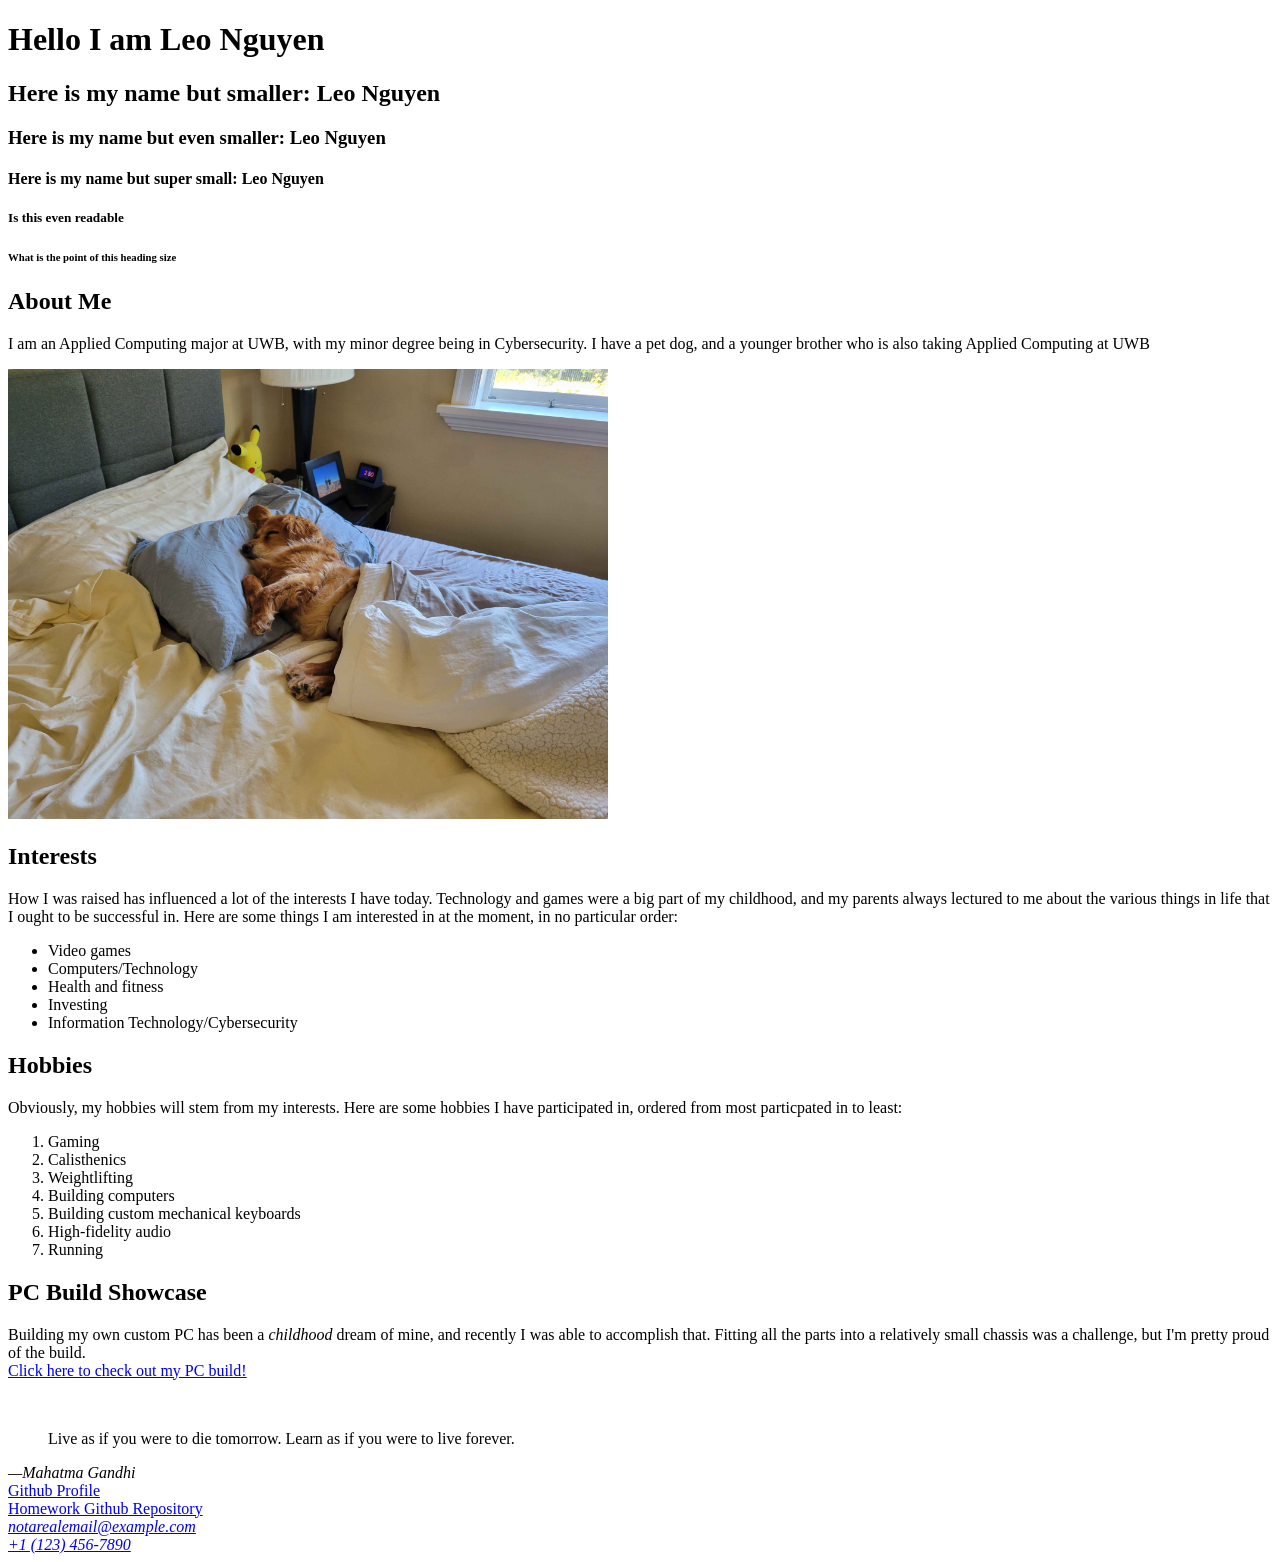
==== index.html @ 9c526d73 "first commit" ====
<!DOCTYPE html>

<html lang="en">
    <head>
        <meta charset="UTF-8">
        <title>CSS481 Homework #1</title>
    </head>

    <body>
        <main>
            <header>
                <h1>Hello I am Leo Nguyen</h1>
                <h2>Here is my name but smaller: Leo Nguyen</h2>
                <h3>Here is my name but even smaller: Leo Nguyen</h3>
                <h4>Here is my name but super small: Leo Nguyen</h4>
                <h5>Is this even readable</h5>
                <h6>What is the point of this heading size</h6>
            </header>

            <section>
                <h2>About Me</h2>
                <p>
                    I am an <span id="major">Applied Computing</span> major at UWB, with my minor degree being in Cybersecurity. I have a pet dog, and a younger brother
                    who is also taking Applied Computing at UWB
                </p>

                <img src = "images/Dog.jpg" alt="Dog sleeping on a bed with a pillow" width="600">

                <h2>Interests</h2>
                <p>
                    How I was raised has influenced a lot of the interests I have today. Technology and games were a big part of my childhood,
                    and my parents always lectured to me about the various things in life that I ought to be successful in. Here are some 
                    things I am interested in at the moment, in no particular order:
                </p>

                <ul>
                    <li>Video games</li>
                    <li>Computers/Technology</li>
                    <li>Health and fitness</li>
                    <li>Investing</li>
                    <li>Information Technology/Cybersecurity</li>
                </ul>

                <h2>Hobbies</h2>
                <p>
                    Obviously, my hobbies will stem from my interests. Here are some hobbies I have participated in, ordered from most
                    particpated in to least:
                </p>

                <ol>
                    <li>Gaming</li>
                    <li>Calisthenics</li>
                    <li>Weightlifting</li>
                    <li>Building computers</li>
                    <li>Building custom mechanical keyboards</li>
                    <li>High-fidelity audio</li>
                    <li>Running</li>
                </ol>

                <h2>PC Build Showcase</h2>
                <p>
                    Building my own custom PC has been a <em>childhood</em> dream of mine, and recently I was able to accomplish that. Fitting
                    all the parts into a relatively small chassis was a challenge, but I'm pretty proud of the build. <br>
                    <a href="pages/pcSetup.html">Click here to check out my PC build!</a>
                </p>

                <br>

                <blockquote>
                    <p>
                        Live as if you were to die tomorrow. Learn as if you were to live forever.
                    </p>
                </blockquote>
                <cite>—Mahatma Gandhi</cite>

                <br>
            </section>

            <footer>
                <a href="https://github.com/4Lio">Github Profile</a> <br>
                <a href="https://github.com/4Lio/CSS481_Homework1">Homework Github Repository</a>

                <address>
                    <a href="mailto:notarealemail@example.com">notarealemail@example.com</a> <br>
                    <a href="tel:1234567890">+1 (123) 456-7890</a>
                </address>
            </footer>
        </main>
    </body>
</html>
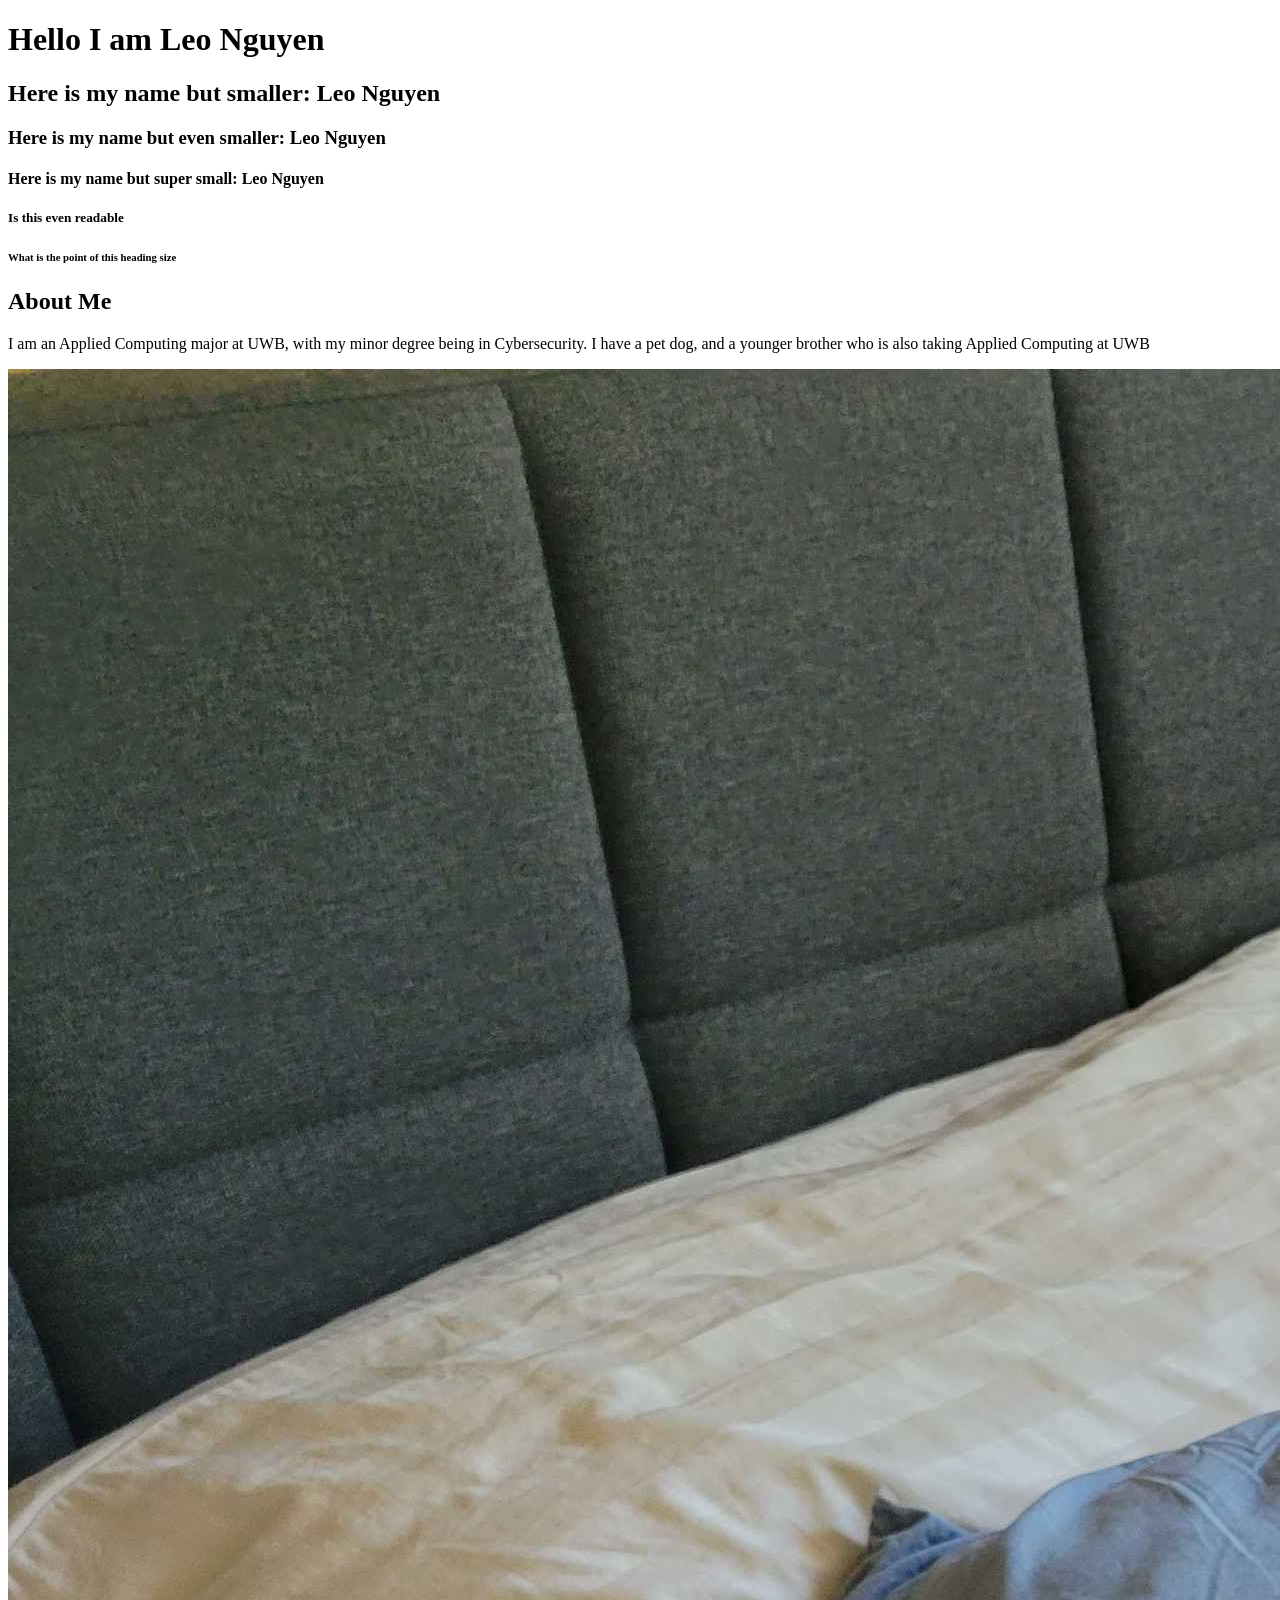
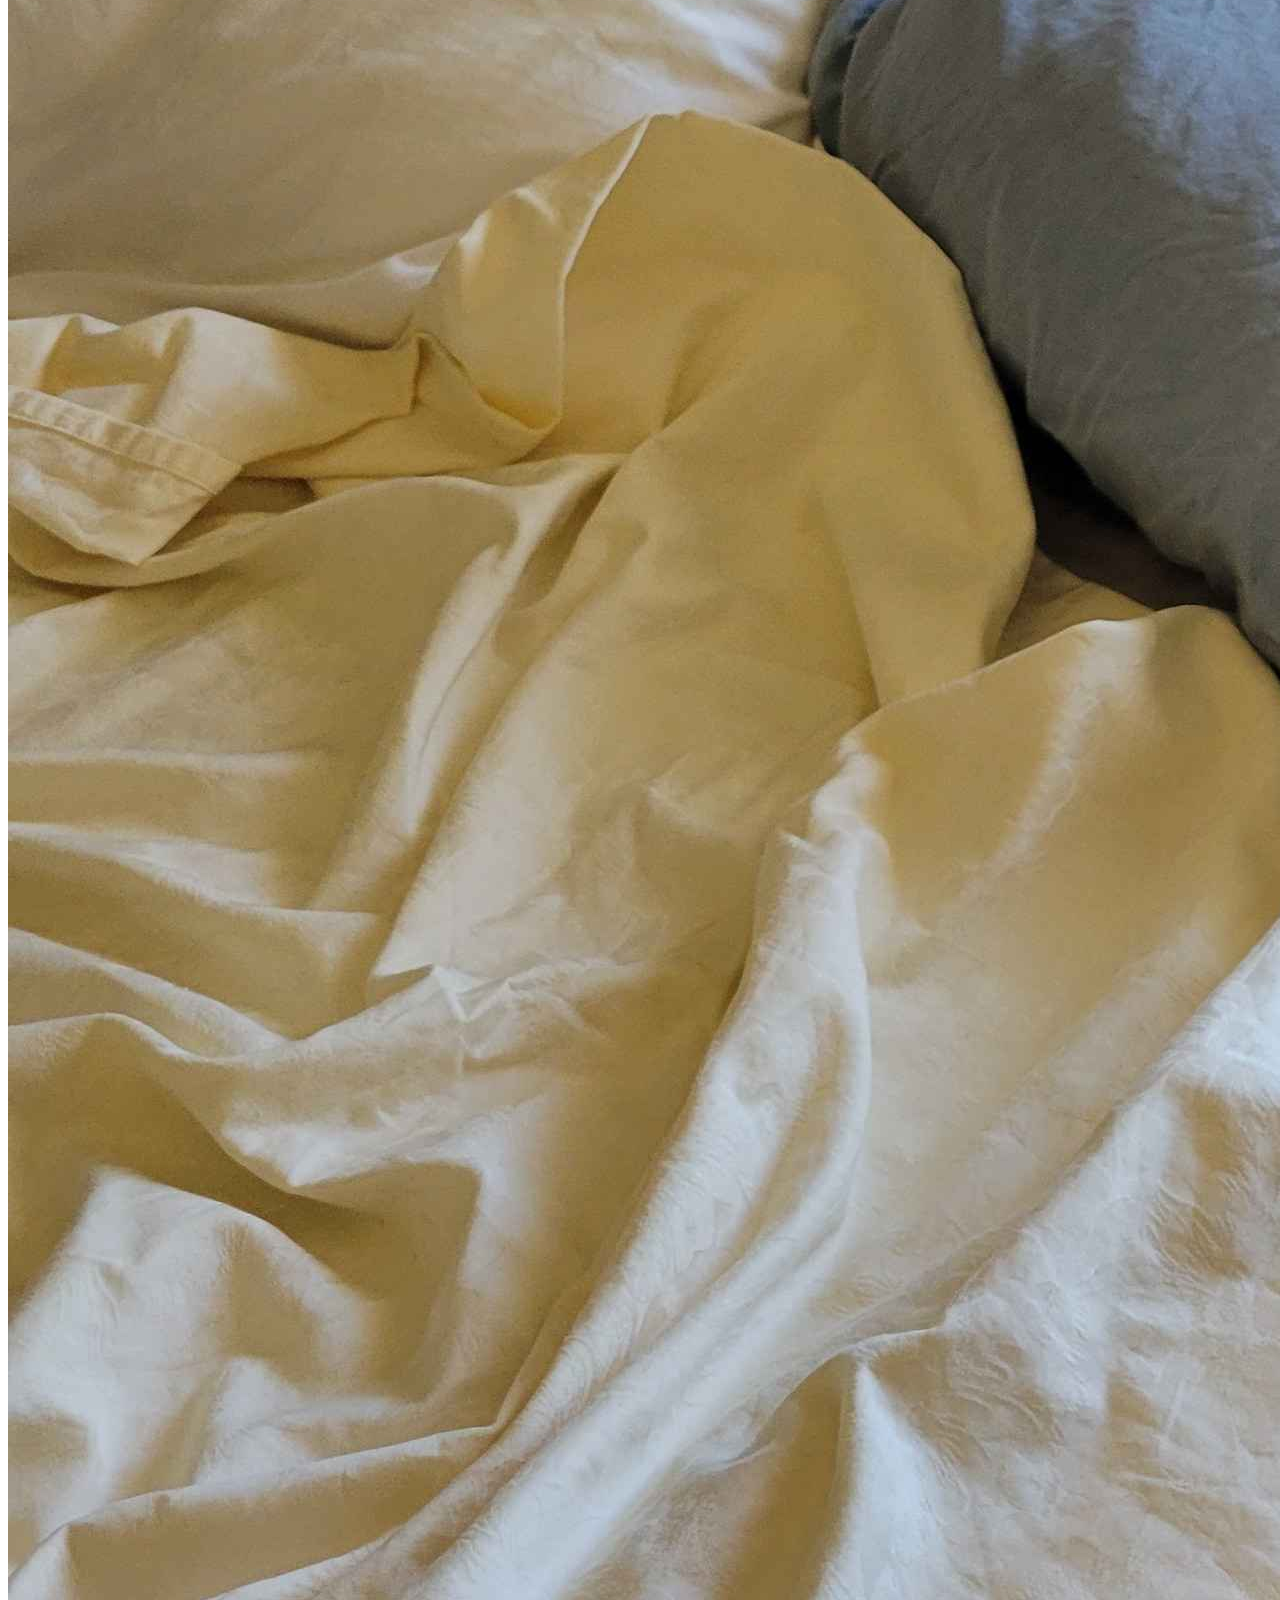
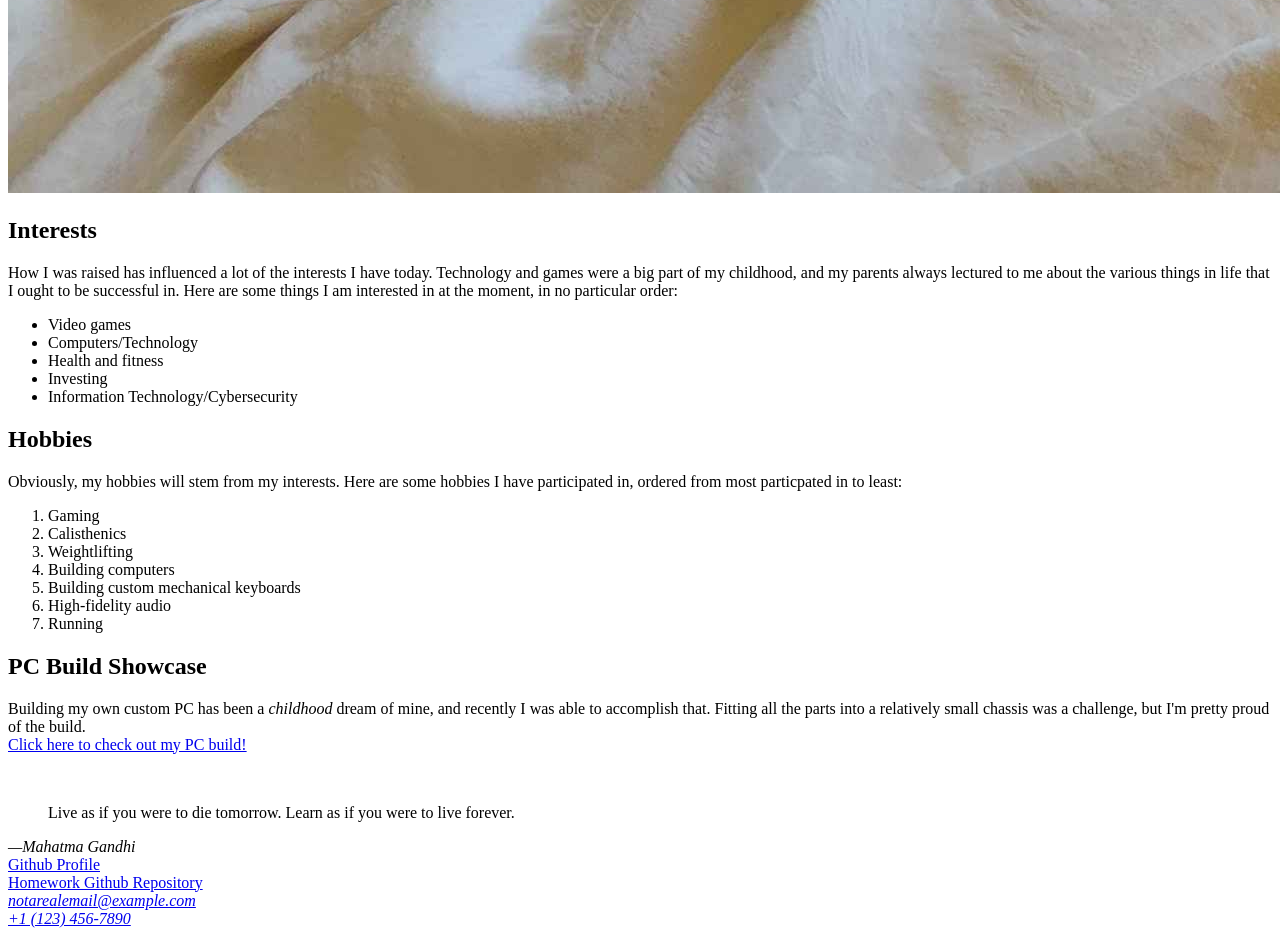
==== commit c3947ae2: "Link to styles.css, sectioned out content, and added viewport" ====
--- a/index.html
+++ b/index.html
@@ -3,7 +3,10 @@
 <html lang="en">
     <head>
         <meta charset="UTF-8">
-        <title>CSS481 Homework #1</title>
+        <meta name="viewport" content="width=device-width, initial-scale=1.0">
+        <title>CSS481 Homework #2</title>
+
+        <link rel="stylesheet" href="styles.css">
     </head>
 
     <body>
@@ -20,12 +23,14 @@
             <section>
                 <h2>About Me</h2>
                 <p>
-                    I am an <span id="major">Applied Computing</span> major at UWB, with my minor degree being in Cybersecurity. I have a pet dog, and a younger brother
+                    I am an Applied Computing major at UWB, with my minor degree being in Cybersecurity. I have a pet dog, and a younger brother
                     who is also taking Applied Computing at UWB
                 </p>
 
-                <img src = "images/Dog.jpg" alt="Dog sleeping on a bed with a pillow" width="600">
+                <img src = "images/Dog.jpg" alt="Dog sleeping on a bed with a pillow">
+            </section>
 
+            <section>
                 <h2>Interests</h2>
                 <p>
                     How I was raised has influenced a lot of the interests I have today. Technology and games were a big part of my childhood,
@@ -40,7 +45,9 @@
                     <li>Investing</li>
                     <li>Information Technology/Cybersecurity</li>
                 </ul>
+            </section>
 
+            <section>
                 <h2>Hobbies</h2>
                 <p>
                     Obviously, my hobbies will stem from my interests. Here are some hobbies I have participated in, ordered from most
@@ -56,7 +63,9 @@
                     <li>High-fidelity audio</li>
                     <li>Running</li>
                 </ol>
+            </section>
 
+            <section>
                 <h2>PC Build Showcase</h2>
                 <p>
                     Building my own custom PC has been a <em>childhood</em> dream of mine, and recently I was able to accomplish that. Fitting
@@ -65,20 +74,20 @@
                 </p>
 
                 <br>
+            </section>
 
+            <div>
                 <blockquote>
                     <p>
-                        Live as if you were to die tomorrow. Learn as if you were to live forever.
+                        Live as if you were to die tomorrow. Learn as if you were to live forever.<br>
                     </p>
                 </blockquote>
                 <cite>—Mahatma Gandhi</cite>
-
-                <br>
-            </section>
-
+            </div>
+            
             <footer>
                 <a href="https://github.com/4Lio">Github Profile</a> <br>
-                <a href="https://github.com/4Lio/CSS481_Homework1">Homework Github Repository</a>
+                <a href="https://github.com/4Lio/CSS481_Homework2">Homework Github Repository</a>
 
                 <address>
                     <a href="mailto:notarealemail@example.com">notarealemail@example.com</a> <br>
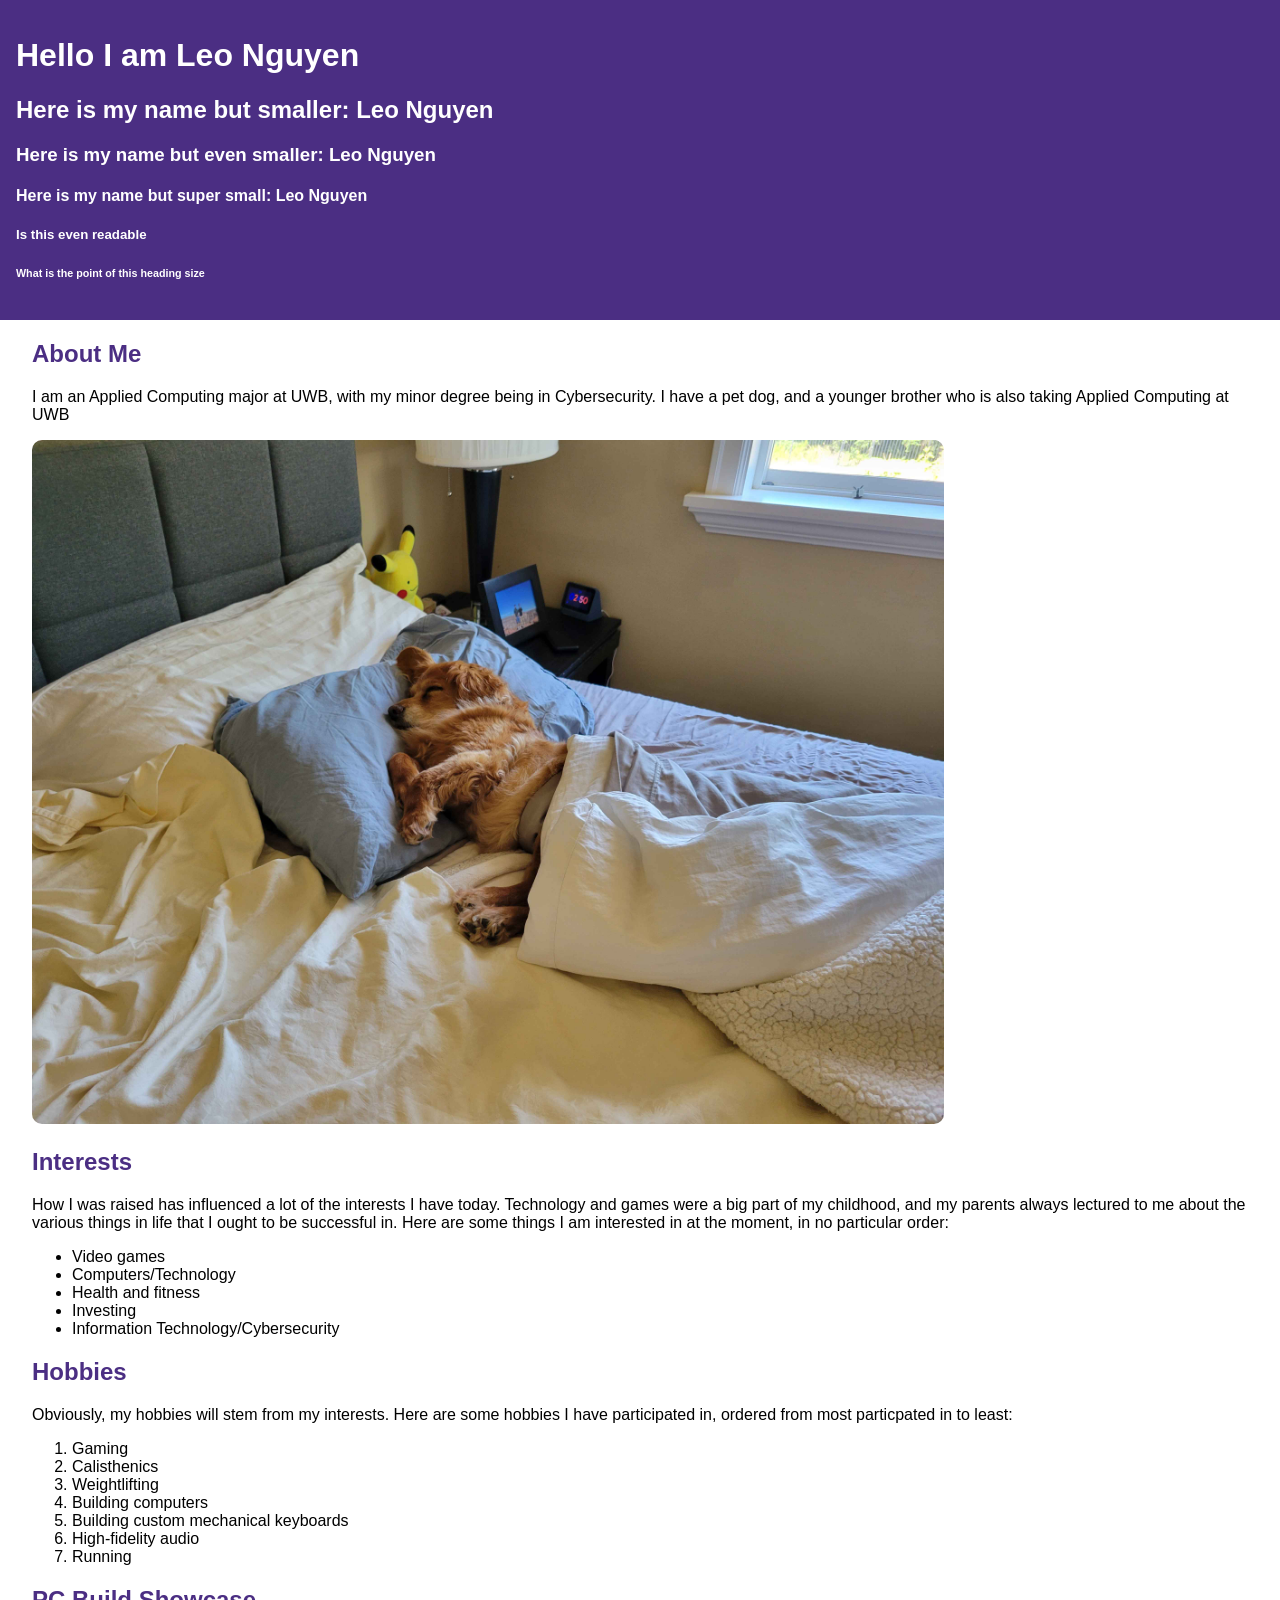
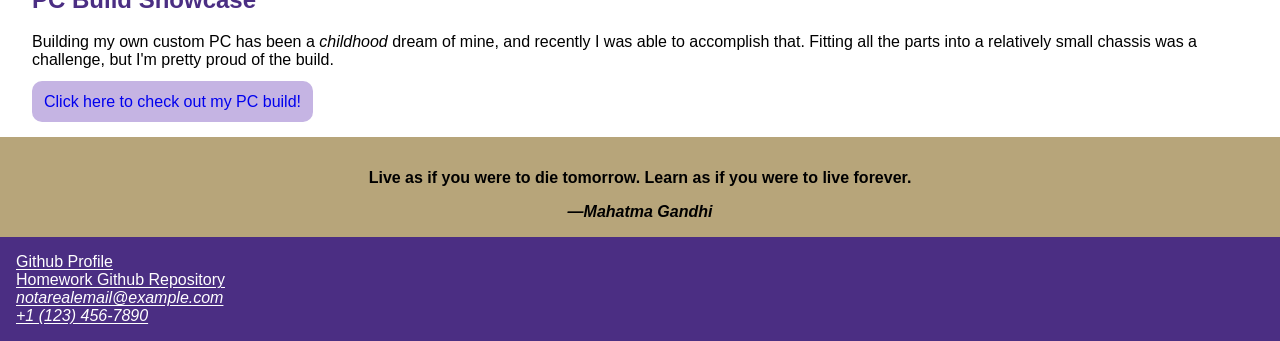
==== commit 84da1197: "Simple decorative addons and padding of sections" ====
--- a/index.html
+++ b/index.html
@@ -70,13 +70,13 @@
                 <p>
                     Building my own custom PC has been a <em>childhood</em> dream of mine, and recently I was able to accomplish that. Fitting
                     all the parts into a relatively small chassis was a challenge, but I'm pretty proud of the build. <br>
-                    <a href="pages/pcSetup.html">Click here to check out my PC build!</a>
+                    <a href="pages/pcSetup.html" id="sectionLink">Click here to check out my PC build!</a>
                 </p>
 
                 <br>
             </section>
 
-            <div>
+            <div class="quote">
                 <blockquote>
                     <p>
                         Live as if you were to die tomorrow. Learn as if you were to live forever.<br>
--- a/styles.css
+++ b/styles.css
@@ -0,0 +1,58 @@
+body {
+    font-family: Arial, Helvetica, sans-serif;
+    color: black;
+    margin: 0px;
+    padding: 0px;
+}
+
+a {
+    text-underline-offset: 2px;
+}
+
+footer a {
+    color: white;
+}
+
+a#sectionLink {
+    position: relative;
+    top: 1.5rem;
+    background: #c5b4e3;
+    padding: .75rem;
+    border-radius: 10px;
+    text-decoration: none;
+}
+
+img {
+    max-width: 75%;
+    border-radius: 10px;
+}
+
+h1, h2, h3, h4, h5, h6 {
+    font-weight: 900;
+}
+
+header, footer{
+    color: white;
+    background: #4b2e83;
+    text-align: left;
+    padding: 1rem;
+}
+
+section {
+    padding-left: 2rem;
+    padding-right: 2rem;
+    margin-top: 1rem;
+    margin-bottom: 1rem;
+    background-color: white;
+}
+
+section h2 {
+    color: #4b2e83;
+}
+
+div.quote {
+    background-color: #b7a57a;
+    font-weight: bolder;
+    text-align: center;
+    padding: 1rem;
+}   
